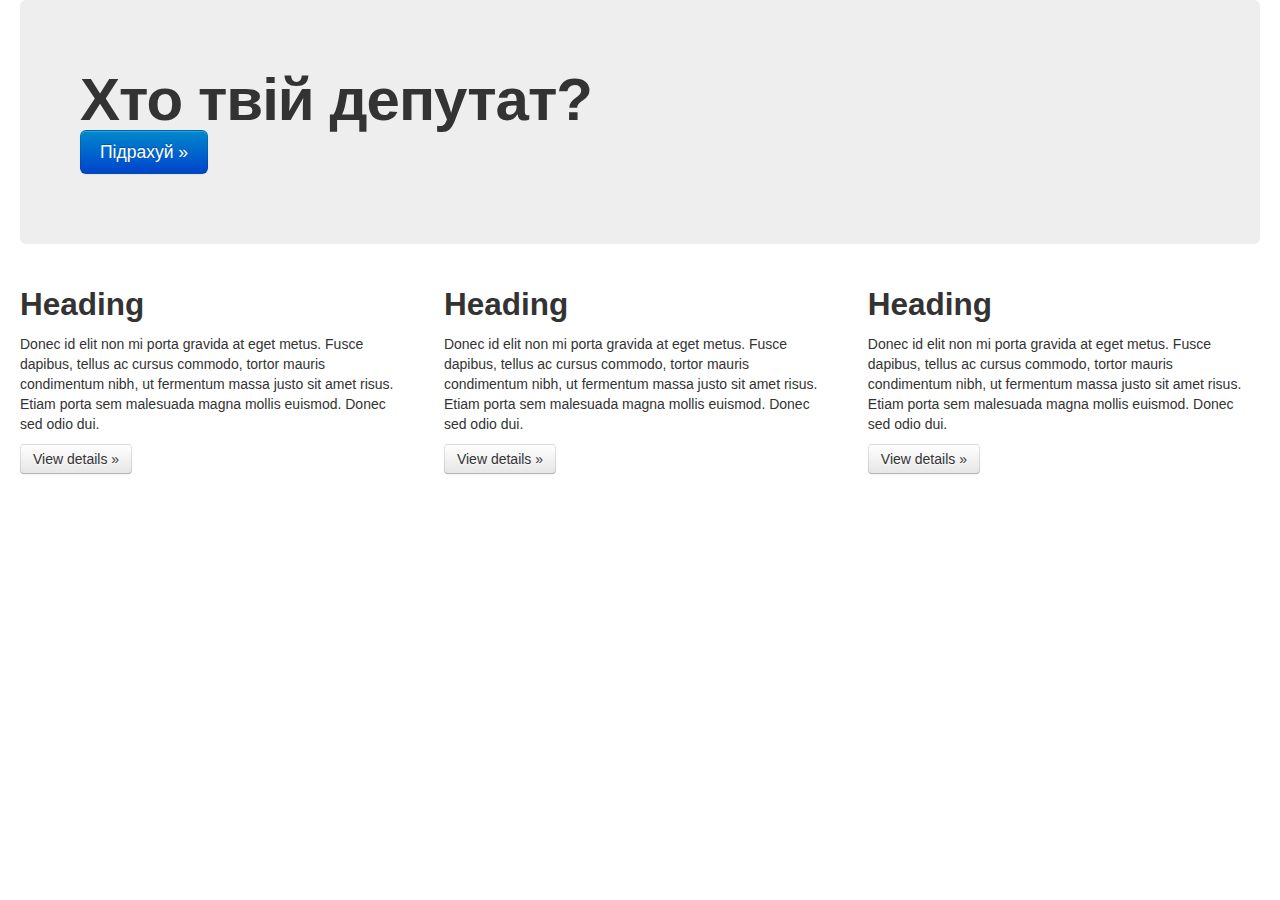
==== src/main/webapp/index.html @ 30e3ae6c "Add some frontend stuff" ====
<!DOCTYPE html>
<html lang="en">
<head>
  <meta charset="utf-8">
  <title>Bootstrap, from LayoutIt!</title>
  <meta name="viewport" content="width=device-width, initial-scale=1.0">
  <meta name="description" content="">
  <meta name="author" content="">

	<!--link rel="stylesheet/less" href="less/bootstrap.less" type="text/css" /-->
	<!--link rel="stylesheet/less" href="less/responsive.less" type="text/css" /-->
	<!--script src="js/less-1.3.3.min.js"></script-->
	<!--append ‘#!watch’ to the browser URL, then refresh the page. -->
	
	<link href="css/bootstrap.min.css" rel="stylesheet">
	<link href="css/bootstrap-responsive.min.css" rel="stylesheet">
	<link href="css/style.css" rel="stylesheet">

  <!-- HTML5 shim, for IE6-8 support of HTML5 elements -->
  <!--[if lt IE 9]>
    <script src="js/html5shiv.js"></script>
  <![endif]-->

  <!-- Fav and touch icons -->
  <link rel="apple-touch-icon-precomposed" sizes="144x144" href="img/apple-touch-icon-144-precomposed.png">
  <link rel="apple-touch-icon-precomposed" sizes="114x114" href="img/apple-touch-icon-114-precomposed.png">
  <link rel="apple-touch-icon-precomposed" sizes="72x72" href="img/apple-touch-icon-72-precomposed.png">
  <link rel="apple-touch-icon-precomposed" href="img/apple-touch-icon-57-precomposed.png">
  <link rel="shortcut icon" href="img/favicon.png">
  
	<script type="text/javascript" src="js/jquery.min.js"></script>
	<script type="text/javascript" src="js/bootstrap.min.js"></script>
	<script type="text/javascript" src="js/scripts.js"></script>
</head>

<body>
<div class="container-fluid">
	<div class="row-fluid">
		<div class="span12">
			<div class="hero-unit">
				<h1>
					Хто твій депутат?
				</h1>
				<p>
					<a class="btn btn-primary btn-large" href="calculator.html">Підрахуй »</a>
				</p>
			</div>
		</div>
	</div>
	<div class="row-fluid">
		<div class="span4">
			<h2>
				Heading
			</h2>
			<p>
				Donec id elit non mi porta gravida at eget metus. Fusce dapibus, tellus ac cursus commodo, tortor mauris condimentum nibh, ut fermentum massa justo sit amet risus. Etiam porta sem malesuada magna mollis euismod. Donec sed odio dui.
			</p>
			<p>
				<a class="btn" href="#">View details »</a>
			</p>
		</div>
		<div class="span4">
			<h2>
				Heading
			</h2>
			<p>
				Donec id elit non mi porta gravida at eget metus. Fusce dapibus, tellus ac cursus commodo, tortor mauris condimentum nibh, ut fermentum massa justo sit amet risus. Etiam porta sem malesuada magna mollis euismod. Donec sed odio dui.
			</p>
			<p>
				<a class="btn" href="#">View details »</a>
			</p>
		</div>
		<div class="span4">
			<h2>
				Heading
			</h2>
			<p>
				Donec id elit non mi porta gravida at eget metus. Fusce dapibus, tellus ac cursus commodo, tortor mauris condimentum nibh, ut fermentum massa justo sit amet risus. Etiam porta sem malesuada magna mollis euismod. Donec sed odio dui.
			</p>
			<p>
				<a class="btn" href="#">View details »</a>
			</p>
		</div>
	</div>
</div>
</body>
</html>
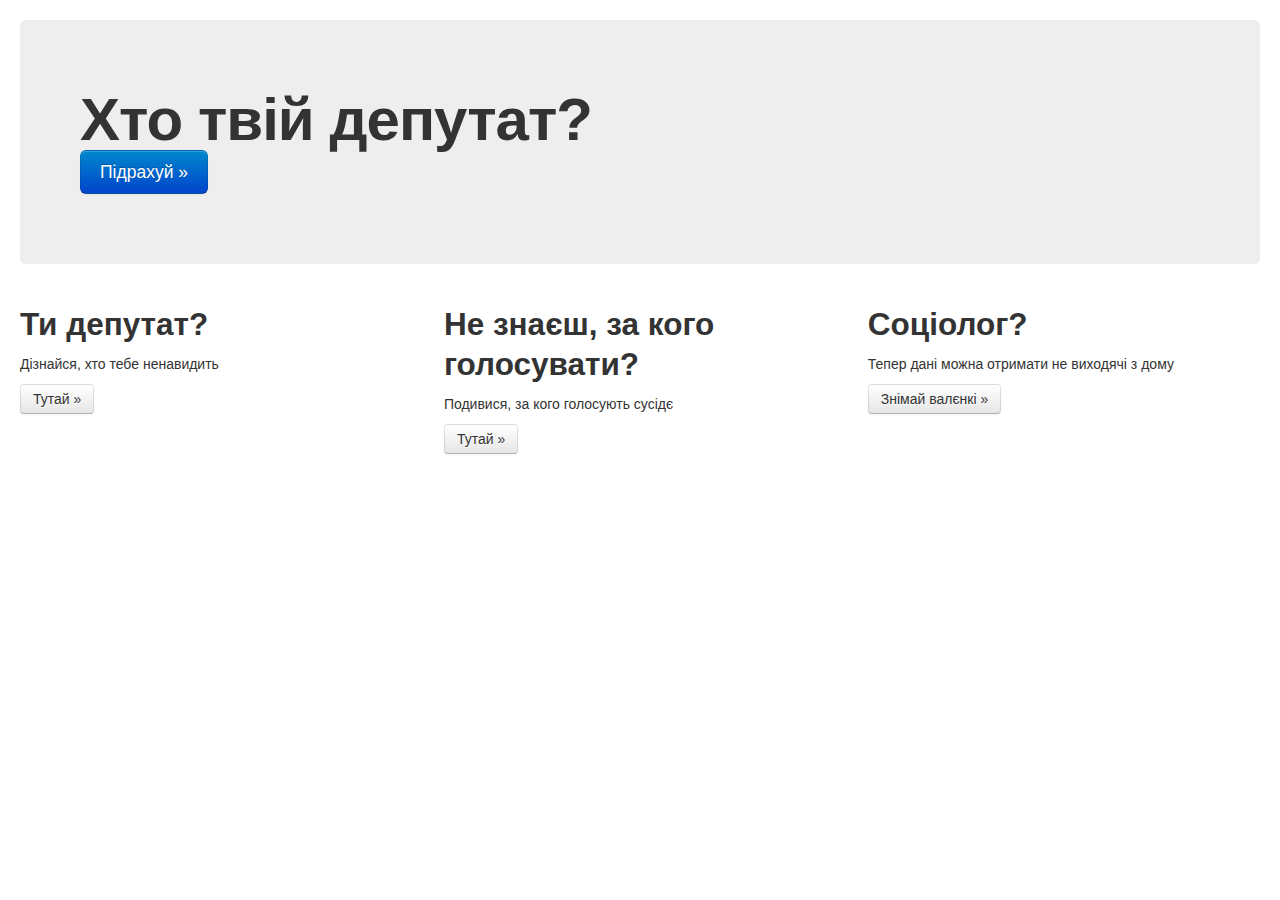
==== commit b4379a46: "Fix bug" ====
--- a/src/main/webapp/index.html
+++ b/src/main/webapp/index.html
@@ -36,6 +36,9 @@
 <body>
 <div class="container-fluid">
 	<div class="row-fluid">
+		&nbsp;
+	</div>
+	<div class="row-fluid">
 		<div class="span12">
 			<div class="hero-unit">
 				<h1>
@@ -50,35 +53,35 @@
 	<div class="row-fluid">
 		<div class="span4">
 			<h2>
-				Heading
+				Ти депутат?
 			</h2>
 			<p>
-				Donec id elit non mi porta gravida at eget metus. Fusce dapibus, tellus ac cursus commodo, tortor mauris condimentum nibh, ut fermentum massa justo sit amet risus. Etiam porta sem malesuada magna mollis euismod. Donec sed odio dui.
+				Дізнайся, хто тебе ненавидить
 			</p>
 			<p>
-				<a class="btn" href="#">View details »</a>
+				<a class="btn" href="#">Тутай »</a>
 			</p>
 		</div>
 		<div class="span4">
 			<h2>
-				Heading
+				Не знаєш, за кого голосувати?
 			</h2>
 			<p>
-				Donec id elit non mi porta gravida at eget metus. Fusce dapibus, tellus ac cursus commodo, tortor mauris condimentum nibh, ut fermentum massa justo sit amet risus. Etiam porta sem malesuada magna mollis euismod. Donec sed odio dui.
+				Подивися, за кого голосують сусідє
 			</p>
 			<p>
-				<a class="btn" href="#">View details »</a>
+				<a class="btn" href="#">Тутай »</a>
 			</p>
 		</div>
 		<div class="span4">
 			<h2>
-				Heading
+				Соціолог?
 			</h2>
 			<p>
-				Donec id elit non mi porta gravida at eget metus. Fusce dapibus, tellus ac cursus commodo, tortor mauris condimentum nibh, ut fermentum massa justo sit amet risus. Etiam porta sem malesuada magna mollis euismod. Donec sed odio dui.
+				Тепер дані можна отримати не виходячі з дому
 			</p>
 			<p>
-				<a class="btn" href="#">View details »</a>
+				<a class="btn" href="#">Знімай валєнкі »</a>
 			</p>
 		</div>
 	</div>
--- a/src/main/webapp/css/style.css
+++ b/src/main/webapp/css/style.css
@@ -0,0 +1,4 @@
+.myChoice-unknown {
+	background-color: black;
+	margin: 50px;
+}